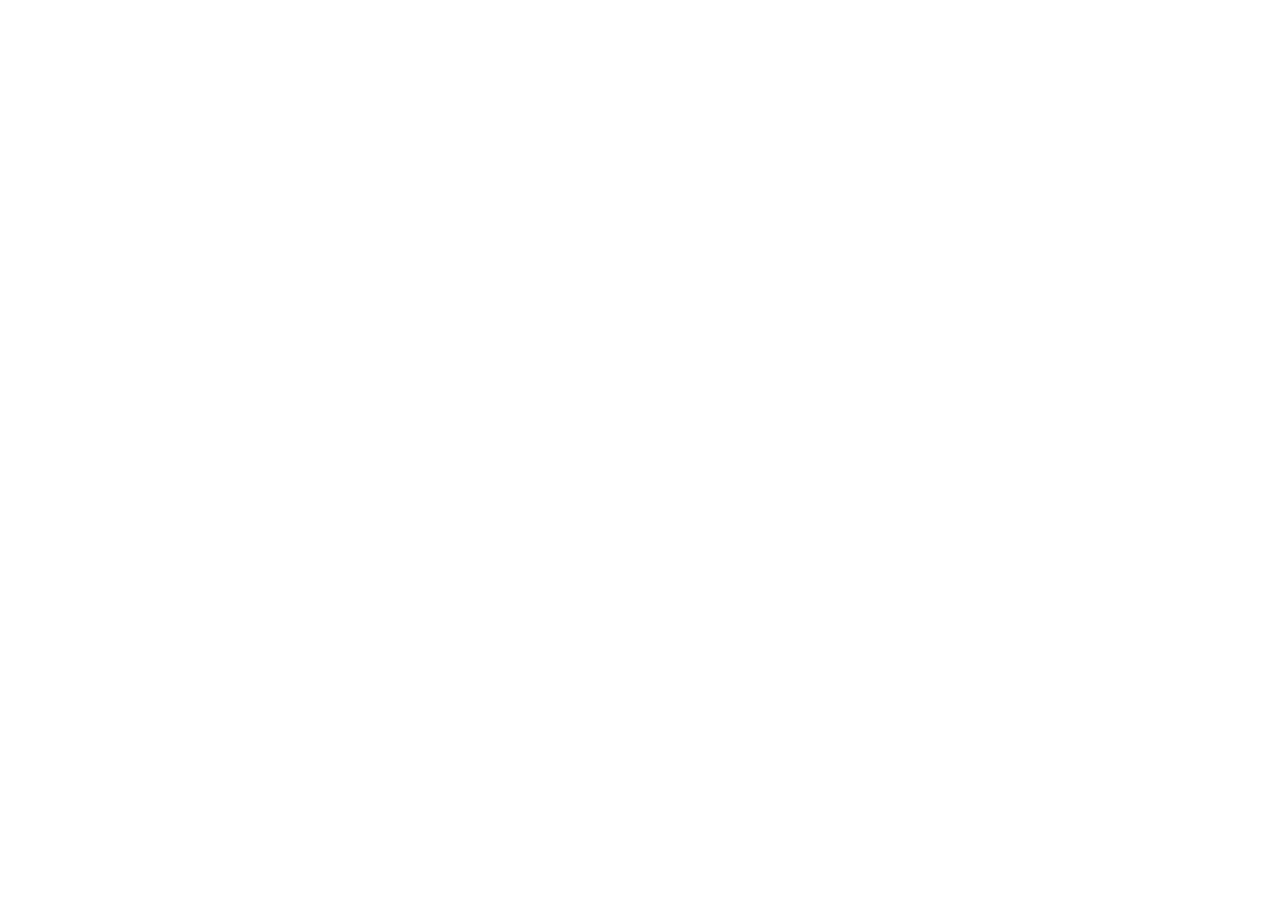
==== customers.html @ ddcee1ae "initial commit" ====
<!DOCTYPE html>
<html lang="en">

<head>
    <meta charset="UTF-8">
    <meta name="viewport" content="width=device-width, initial-scale=1.0">
    <title>Document</title>
    <link rel="stylesheet" href="assets/css/style.css">
    <link href="https://cdn.jsdelivr.net/npm/bootstrap@5.3.8/dist/css/bootstrap.min.css" rel="stylesheet"
        integrity="sha384-sRIl4kxILFvY47J16cr9ZwB07vP4J8+LH7qKQnuqkuIAvNWLzeN8tE5YBujZqJLB" crossorigin="anonymous">
</head>

<body>
    <script src="assets/js/customers.js"></script>
    <script src="https://cdn.jsdelivr.net/npm/bootstrap@5.3.8/dist/js/bootstrap.bundle.min.js"
        integrity="sha384-FKyoEForCGlyvwx9Hj09JcYn3nv7wiPVlz7YYwJrWVcXK/BmnVDxM+D2scQbITxI"
        crossorigin="anonymous"></script>
</body>

</html>
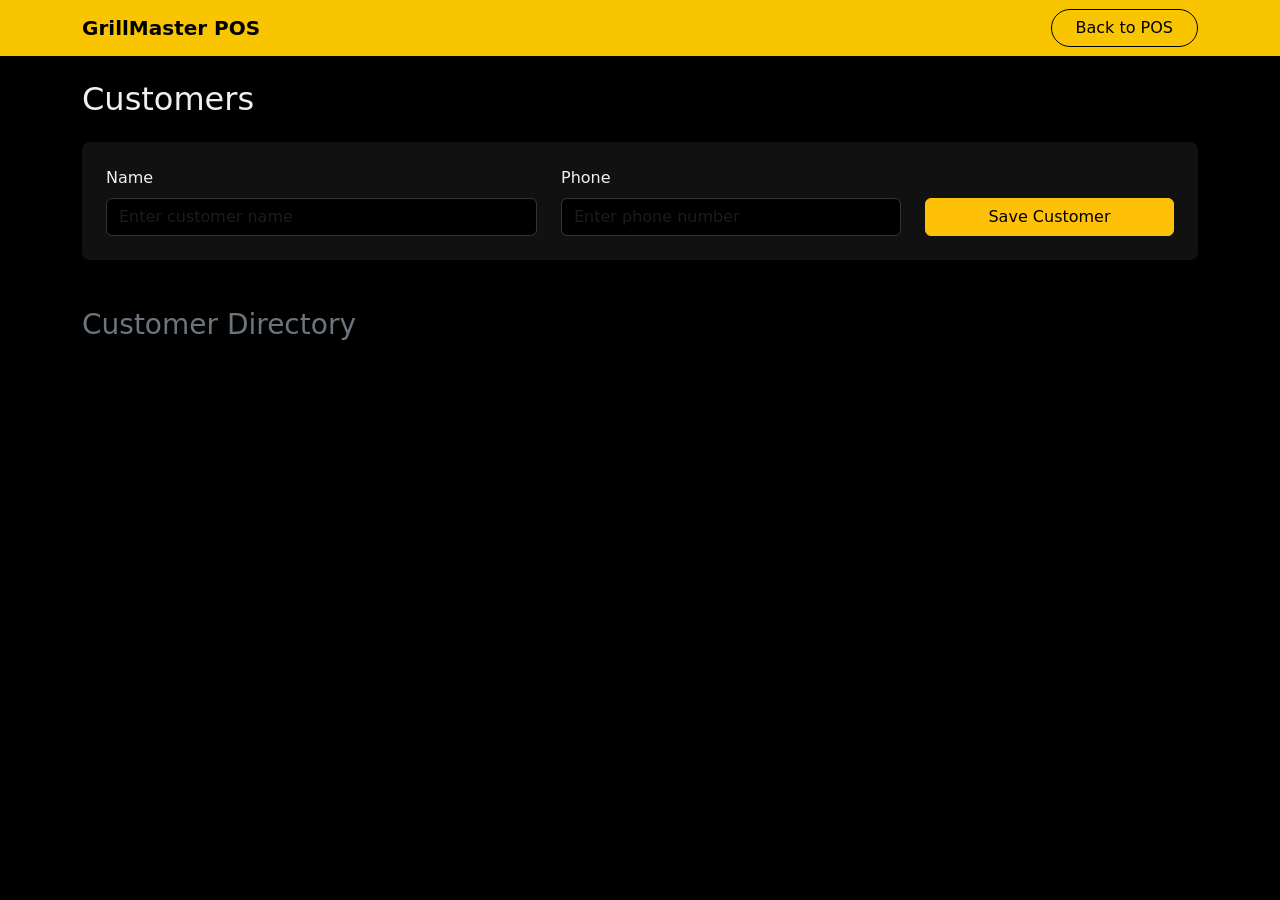
==== commit 2a5a6e4e: "complete customer.html & style" ====
--- a/customers.html
+++ b/customers.html
@@ -4,13 +4,64 @@
 <head>
     <meta charset="UTF-8">
     <meta name="viewport" content="width=device-width, initial-scale=1.0">
-    <title>Document</title>
-    <link rel="stylesheet" href="assets/css/style.css">
+    <title>Customers - GrillMaster POS</title>
+    <link rel="stylesheet" href="assets/css/customer.css">
     <link href="https://cdn.jsdelivr.net/npm/bootstrap@5.3.8/dist/css/bootstrap.min.css" rel="stylesheet"
         integrity="sha384-sRIl4kxILFvY47J16cr9ZwB07vP4J8+LH7qKQnuqkuIAvNWLzeN8tE5YBujZqJLB" crossorigin="anonymous">
 </head>
 
 <body>
+
+    <!-- Navbar -->
+    <nav class="navbar navbar-top shadow-sm">
+        <div class="container d-flex justify-content-between">
+            <a class="navbar-brand" href="index.html">
+                GrillMaster POS
+            </a>
+            <a class="btn btn-outline-dark rounded-pill px-4 btn-back-pos" href="index.html">
+                Back to POS
+            </a>
+        </div>
+    </nav>
+
+    <div class="container mt-4">
+
+        <h2 class="page-title">Customers</h2>
+
+       
+        <div class="dark-card p-4 mb-5">
+            <form id="customerForm" class="row g-3 g-md-4 align-items-end">
+                <input type="hidden" id="cust_id">
+
+                <div class="col-12 col-md-5">
+                    <label for="cust_name" class="form-label">Name</label>
+                    <input id="cust_name" class="form-control" required placeholder="Enter customer name">
+                </div>
+
+                <div class="col-12 col-md-4">
+                    <label for="cust_phone" class="form-label">Phone</label>
+                    <input id="cust_phone" class="form-control" type="tel" placeholder="Enter phone number">
+                </div>
+
+                
+                <div class="col-12 col-md-3">
+                    <button class="btn btn-warning w-100 save-btn" type="submit">
+                        Save Customer
+                    </button>
+                </div>
+            </form>
+        </div>
+
+        
+        <h3 class="text-secondary mb-3">Customer Directory</h3>
+        <div id="customersTable" class="customer-list">
+           
+        </div>
+    </div>
+
+
+
+    <script src="assets/js/storage.js"></script>
     <script src="assets/js/customers.js"></script>
     <script src="https://cdn.jsdelivr.net/npm/bootstrap@5.3.8/dist/js/bootstrap.bundle.min.js"
         integrity="sha384-FKyoEForCGlyvwx9Hj09JcYn3nv7wiPVlz7YYwJrWVcXK/BmnVDxM+D2scQbITxI"
--- a/assets/css/customer.css
+++ b/assets/css/customer.css
@@ -0,0 +1,105 @@
+.dark-navbar {
+    background-color: #f8c500;
+    padding: 12px ;
+}
+
+.dark-brand {
+    font-size: 28px;
+    color: #f8c500 ;
+}
+
+body {
+     background-color: #000000  !important;
+     color:#f0f0f0 ;
+     font-family: "Inter", Arial, sans-serif;
+}
+
+.navbar-top {
+     background-color: #f8c500 !important;
+ }
+
+ .navbar-brand {
+     font-size: 28px;
+     color:#000000  !important;
+     /* Black text on yellow */
+     font-weight: 700;
+ }
+
+ 
+ .btn-back-pos {
+     color:#000000  !important;
+     border-color: #000000 !important;
+     font-weight: 600;
+ }
+
+ .btn-back-pos:hover {
+     background-color: #000000;;
+     color:  #f8c500 !important;
+ }
+
+ .page-title {
+     color: #f0f0f0;
+     margin-bottom: 1.5rem;
+ }
+
+ 
+ .dark-card {
+     background-color: #111111; ;
+     border-radius: 8px;
+ }
+
+ 
+ .form-label {
+     color:  #f0f0f0;
+ }
+
+ .form-control {
+     background-color: #000000  !important;
+     color:  #f0f0f0 !important;
+     border: 1px solid #333 !important;
+     /* Subtle initial border */
+     border-radius: 6px;
+ }
+
+ .form-control:focus {
+     border-color:#f8c500 !important;
+     box-shadow: 0 0 0 0.25rem rgba(248, 197, 0, 0.4) !important;
+     /* Yellow glow */
+     background-color:#000000 !important;
+     color:#f0f0f0 !important;
+     outline: none !important;
+ }
+
+ 
+ .btn-warning {
+     background-color: #f8c500;
+     color:#000000  !important;
+     border-color: #f8c500;
+     font-weight: 600;
+ }
+
+ 
+ .customer-record {
+     padding: 1rem 0;
+     border-bottom: 1px solid #1a1a1a;
+     /* Very subtle dark gray separator */
+     transition: background-color 0.2s ease;
+ }
+
+ .customer-record:hover {
+     background-color: #080808;
+     
+ }
+
+ .customer-record:last-child {
+     border-bottom: none;
+    
+ }
+ .customer-name {
+     font-weight: 600;
+     color: #f8c500;
+     font-size: 1.1rem;
+ }
+.customer-phone {
+     color: #ccc;
+ }
